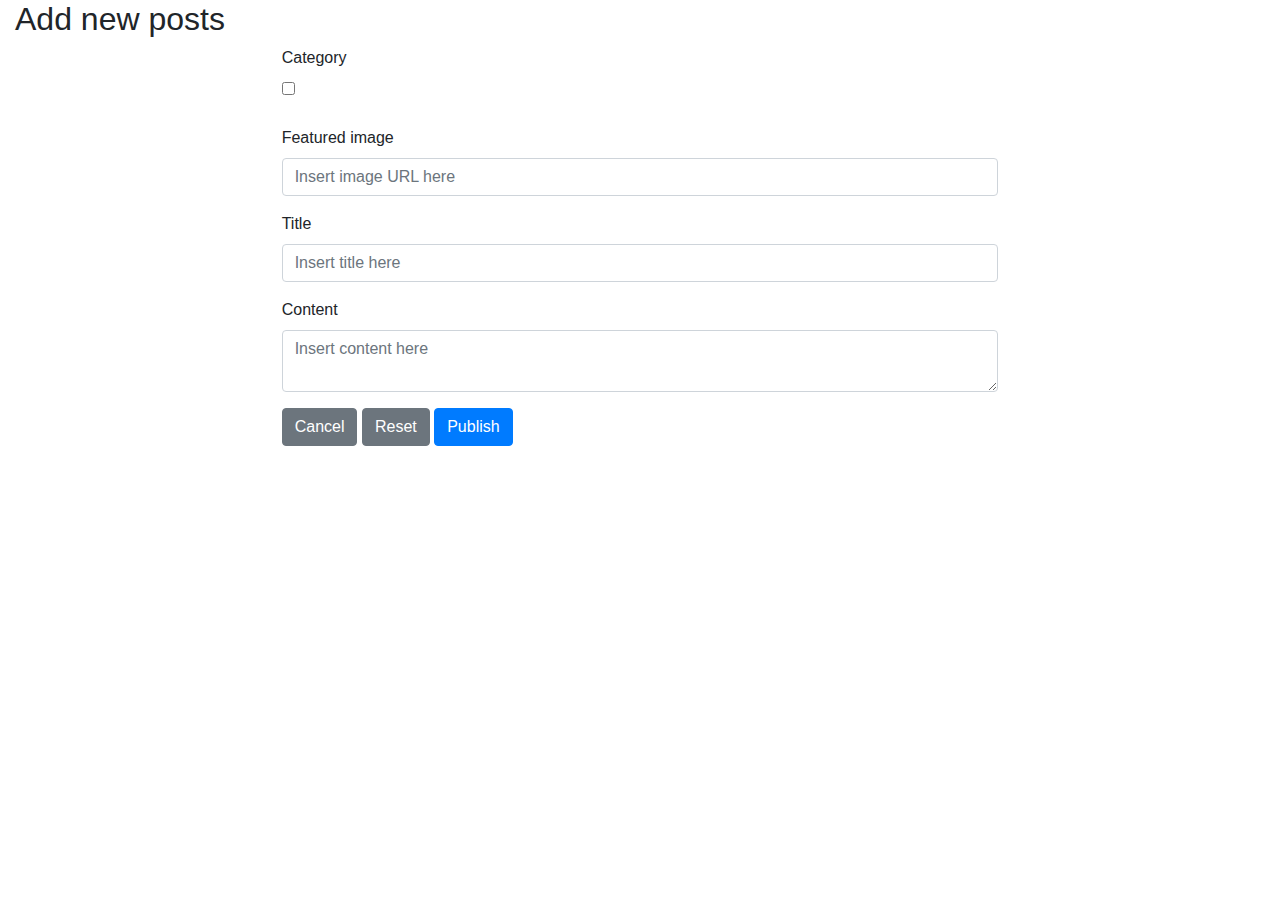
==== src/main/resources/templates/add-post.html @ 374b87a6 "mandatory" ====
<!DOCTYPE html>
<html lang="dk" xmlns:th="http://www.w3.org/1999/xhtml">
<head>
    <meta charset="UTF-8">
    <title>Self care blog</title>

    <link rel="stylesheet" href="https://stackpath.bootstrapcdn.com/bootstrap/4.4.1/css/bootstrap.min.css" integrity="sha384-Vkoo8x4CGsO3+Hhxv8T/Q5PaXtkKtu6ug5TOeNV6gBiFeWPGFN9MuhOf23Q9Ifjh" crossorigin="anonymous">

    <link rel="stylesheet" href="style.css">

    <script src="https://code.jquery.com/jquery-3.4.1.slim.min.js" integrity="sha384-J6qa4849blE2+poT4WnyKhv5vZF5SrPo0iEjwBvKU7imGFAV0wwj1yYfoRSJoZ+n" crossorigin="anonymous"></script>
</head>
<body>

<nav th:replace="/fragments/navbar :: navbar"></nav>

<div class="container-fluid">
    <h2>Add new posts</h2>

    <div class="row">
        <div class="col-7 mx-auto">
            <form th:action="@{/add-post/}" th:method="post">
                <div class="form-group">
                    <label>Category</label>
                    <div class="checkbox-wrapper">
                        <label th:each="category: ${cat_}" class="custom-checkbox">
                            <span th:text="${category.categoryName}"></span>
                            <input type="checkbox" name="categoryName" th:value="${category.id}">
                            <span class="checkmark"></span>
                        </label>
                    </div>
                </div>

                <div class="form-group">
                    <label>Featured image</label>
                    <input type="text" class="form-control" name="featuredImage" placeholder="Insert image URL here" required/>
                </div>

                <div class="form-group">
                    <label>Title</label>
                    <input type="text" class="form-control" name="title" placeholder="Insert title here" required/>
                </div>

                <div class="form-group">
                    <label>Content</label>
                    <textarea type="text" class="form-control" name="text" placeholder="Insert content here"></textarea>
                </div>

                <div class="form-group btn-group-wrapper">
                    <button class="btn btn-secondary" onclick="location.href='/';">Cancel</button>
                    <input type="reset" class="btn btn-secondary" value="Reset"/>
                    <input class="btn btn-primary" type="submit" value="Publish"/>
                </div>
            </form>
        </div>
    </div>
</div>

<script src="https://cdn.jsdelivr.net/npm/popper.js@1.16.0/dist/umd/popper.min.js" integrity="sha384-Q6E9RHvbIyZFJoft+2mJbHaEWldlvI9IOYy5n3zV9zzTtmI3UksdQRVvoxMfooAo" crossorigin="anonymous"></script>
<script src="https://stackpath.bootstrapcdn.com/bootstrap/4.4.1/js/bootstrap.min.js" integrity="sha384-wfSDF2E50Y2D1uUdj0O3uMBJnjuUD4Ih7YwaYd1iqfktj0Uod8GCExl3Og8ifwB6" crossorigin="anonymous"></script>

</body>
</html>
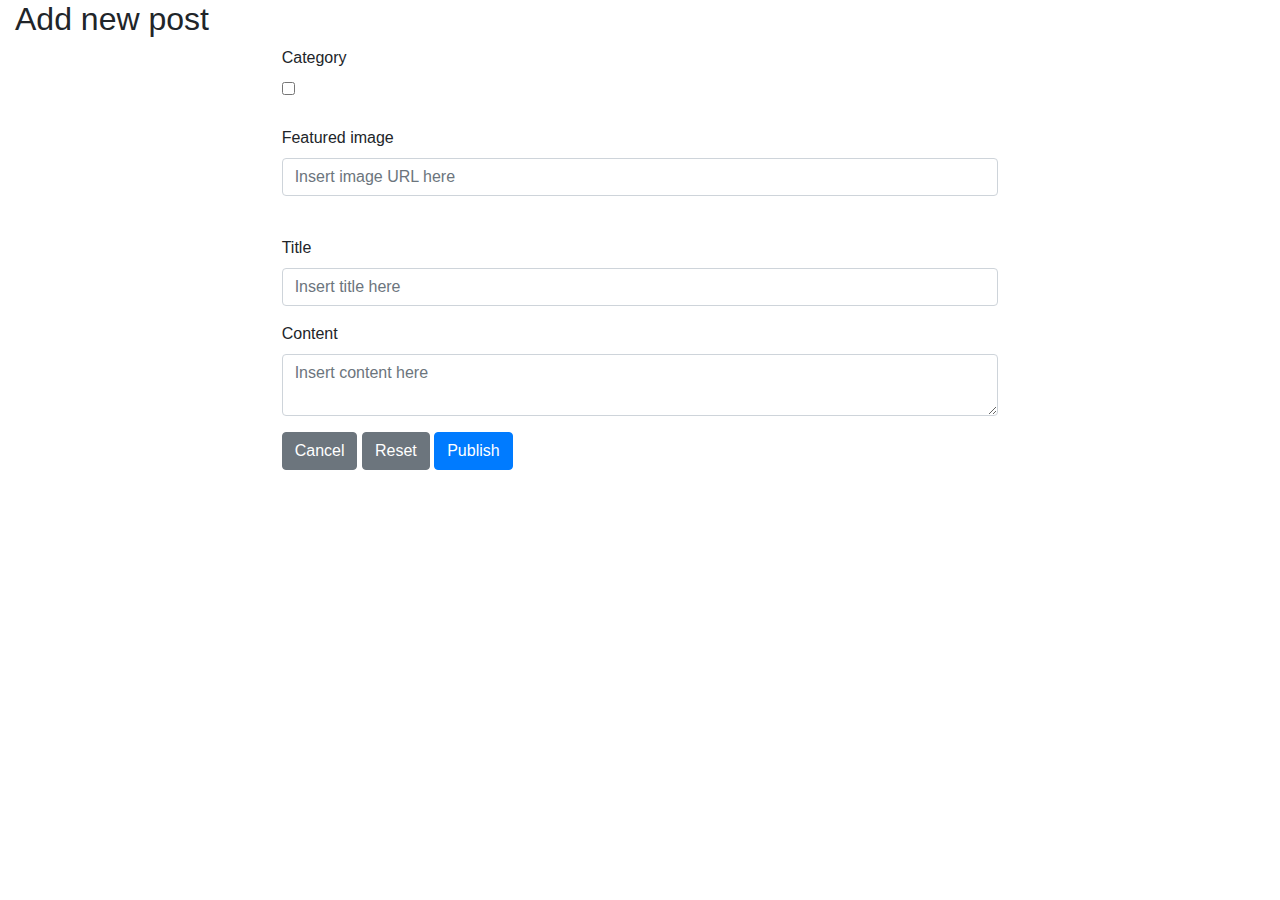
==== commit 1b3cefd6: "mandatory" ====
--- a/src/main/resources/templates/add-post.html
+++ b/src/main/resources/templates/add-post.html
@@ -1,21 +1,32 @@
 <!DOCTYPE html>
-<html lang="dk" xmlns:th="http://www.w3.org/1999/xhtml">
+<html lang="en" xmlns:th="http://www.w3.org/1999/xhtml">
 <head>
     <meta charset="UTF-8">
     <title>Self care blog</title>
 
     <link rel="stylesheet" href="https://stackpath.bootstrapcdn.com/bootstrap/4.4.1/css/bootstrap.min.css" integrity="sha384-Vkoo8x4CGsO3+Hhxv8T/Q5PaXtkKtu6ug5TOeNV6gBiFeWPGFN9MuhOf23Q9Ifjh" crossorigin="anonymous">
+    <link rel="stylesheet" href="style.css">
+    <script src="https://code.jquery.com/jquery-3.4.1.slim.min.js" integrity="sha384-J6qa4849blE2+poT4WnyKhv5vZF5SrPo0iEjwBvKU7imGFAV0wwj1yYfoRSJoZ+n" crossorigin="anonymous"></script>
 
-    <link rel="stylesheet" href="style.css">
+    <script type="text/javascript">
+        $( document ).ready(function() {
+            var url = $("#img_url").val();
 
-    <script src="https://code.jquery.com/jquery-3.4.1.slim.min.js" integrity="sha384-J6qa4849blE2+poT4WnyKhv5vZF5SrPo0iEjwBvKU7imGFAV0wwj1yYfoRSJoZ+n" crossorigin="anonymous"></script>
+            $("#featured_img").attr("src", url);
+
+            $("#img_url").on("change", function () {
+                console.log("url has been changed: " + $("#img_url").val())
+                $("#featured_img").attr("src", $("#img_url").val());
+            })
+        });
+    </script>
 </head>
 <body>
 
 <nav th:replace="/fragments/navbar :: navbar"></nav>
 
 <div class="container-fluid">
-    <h2>Add new posts</h2>
+    <h2>Add new post</h2>
 
     <div class="row">
         <div class="col-7 mx-auto">
@@ -33,7 +44,8 @@
 
                 <div class="form-group">
                     <label>Featured image</label>
-                    <input type="text" class="form-control" name="featuredImage" placeholder="Insert image URL here" required/>
+                    <input type="text" id="img_url" class="form-control" name="featuredImage" placeholder="Insert image URL here" required/>
+                    <img id="featured_img" class="img-example">
                 </div>
 
                 <div class="form-group">
@@ -47,7 +59,7 @@
                 </div>
 
                 <div class="form-group btn-group-wrapper">
-                    <button class="btn btn-secondary" onclick="location.href='/';">Cancel</button>
+                    <button type="button" class="btn btn-secondary" onclick="location.href='/';">Cancel</button>
                     <input type="reset" class="btn btn-secondary" value="Reset"/>
                     <input class="btn btn-primary" type="submit" value="Publish"/>
                 </div>
